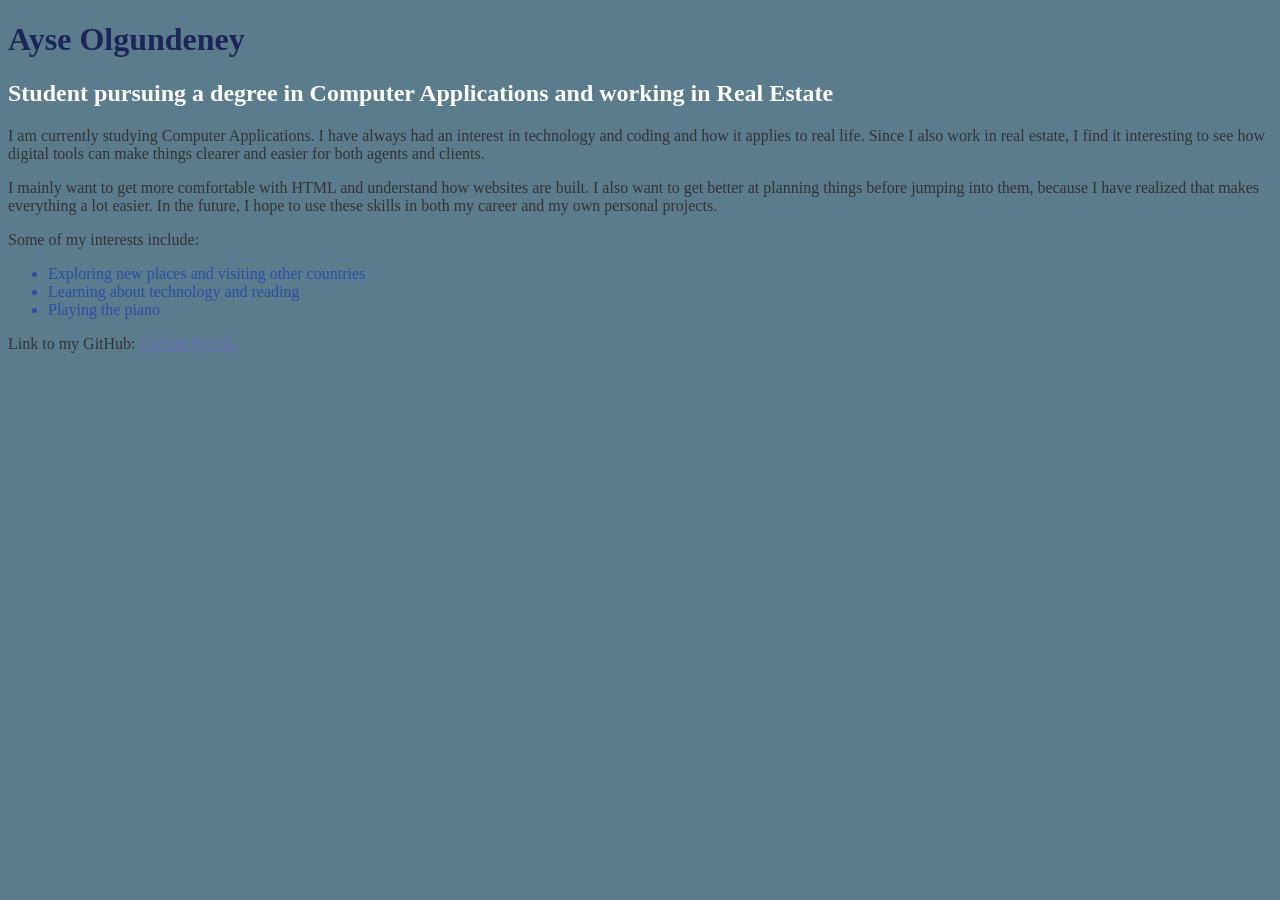
==== index.html @ 5133e2b3 "Initial commit" ====
<!doctype html>
<html lang="en-US">
  <head>
    <meta charset="utf-8" />
    <meta name="viewport" content="width=device-width" />
    <title>My Personal Introduction</title>
    <link rel="stylesheet" href="style.css">
  </head>

  <body>
    <h1>Ayse Olgundeney</h1>

    <h2>Student pursuing a degree in Computer Applications and working in Real Estate</h2>

    <p>
      I am currently studying Computer Applications. I have always had an interest in technology and coding and how it applies to real life. Since I also work in real estate, I find it interesting to see how digital tools can make things clearer and easier for both agents and clients.
    </p>

    <p>
     I mainly want to get more comfortable with HTML and understand how websites are built. I also want to get better at planning things before jumping into them, because I have realized that makes everything a lot easier. In the future, I hope to use these skills in both my career and my own personal projects.
    </p>

    <p>Some of my interests include:</p>

    <ul>
      <li>Exploring new places and visiting other countries</li>
      <li>Learning about technology and reading</li>
      <li>Playing the piano</li>
    </ul>

    <p>
      Link to my GitHub:
      <a href="https://github.com/olgunayse">GitHub Profile</a>
    </p>
  </body>
</html>
---- style.css ----
body {
  background-color: #5b7c8c;
}

h1 {
  color: #1b2558; 
}

h2 {
  color: #ffffff;
}

p {
  color: #333333; 
}

li {
  color: #2c4ca7;
}

a {
  color: #6a6bb8;
}
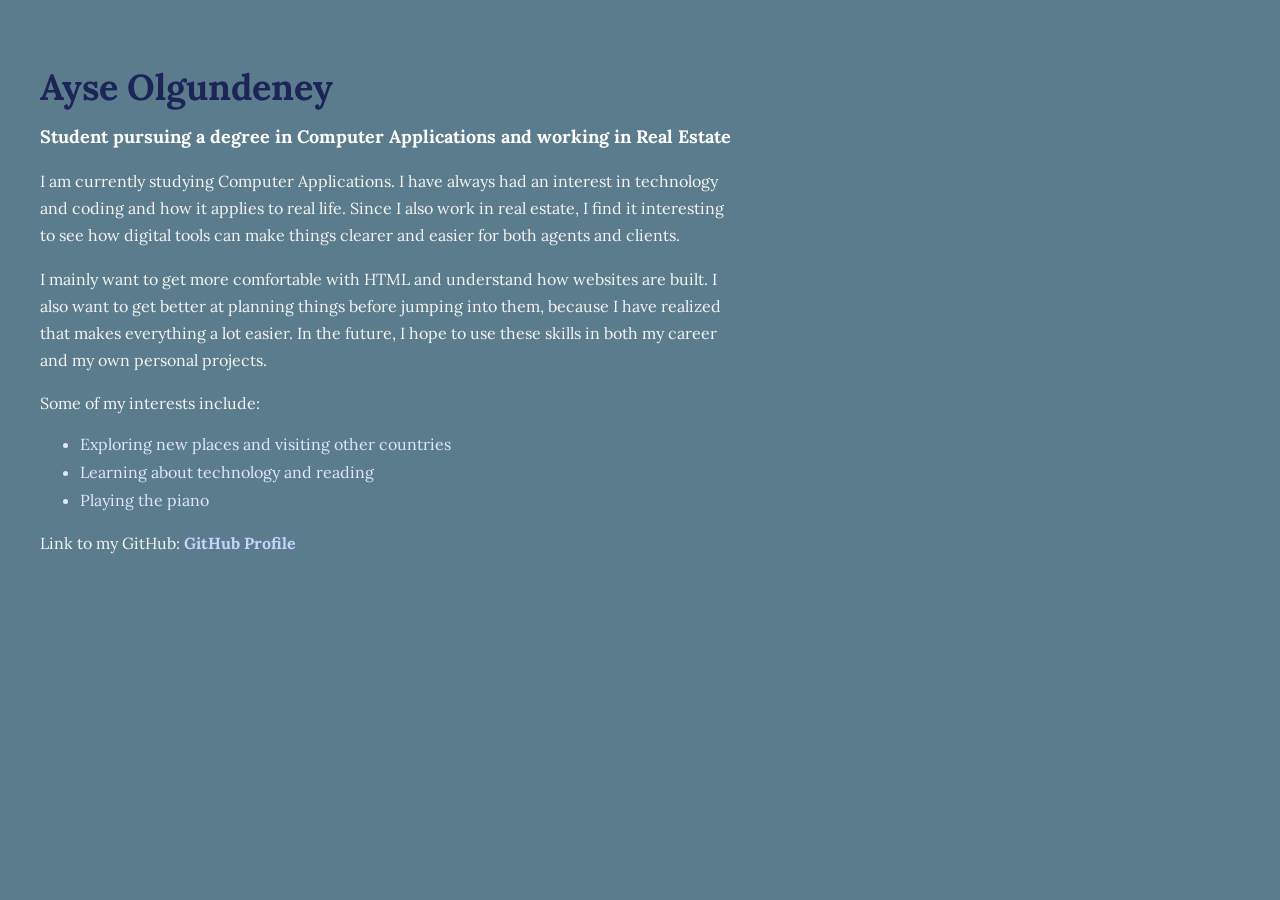
==== commit 550ddb44: "update index" ====
--- a/index.html
+++ b/index.html
@@ -4,6 +4,7 @@
     <meta charset="utf-8" />
     <meta name="viewport" content="width=device-width" />
     <title>My Personal Introduction</title>
+    <link href="https://fonts.googleapis.com/css2?family=Lora&display=swap" rel="stylesheet">
     <link rel="stylesheet" href="style.css">
   </head>
 
--- a/style.css
+++ b/style.css
@@ -1,23 +1,54 @@
 body {
   background-color: #5b7c8c;
+  margin: 0;
+  padding: 0;
+  font-family: 'Lora', serif;
 }
 
-h1 {
-  color: #1b2558; 
+/* Main container look */
+body {
+  padding: 40px;
 }
 
+/* Title */
+h1 {
+  color: #1b2558;
+  font-size: 36px;
+  margin-bottom: 10px;
+}
+
+/* Subtitle */
 h2 {
   color: #ffffff;
+  font-size: 18px;
+  margin-bottom: 20px;
 }
 
+/* Paragraphs */
 p {
-  color: #333333; 
+  color: #f5f5f5;
+  line-height: 1.7;
+  margin-bottom: 15px;
+  max-width: 700px;
+}
+
+/* List */
+ul {
+  margin-bottom: 20px;
 }
 
 li {
-  color: #2c4ca7;
+  color: #e0e6ff;
+  margin-bottom: 8px;
 }
 
+/* Links */
 a {
-  color: #6a6bb8;
+  color: #c7d2ff;
+  text-decoration: none;
+  font-weight: bold;
+}
+
+a:hover {
+  text-decoration: underline;
 }
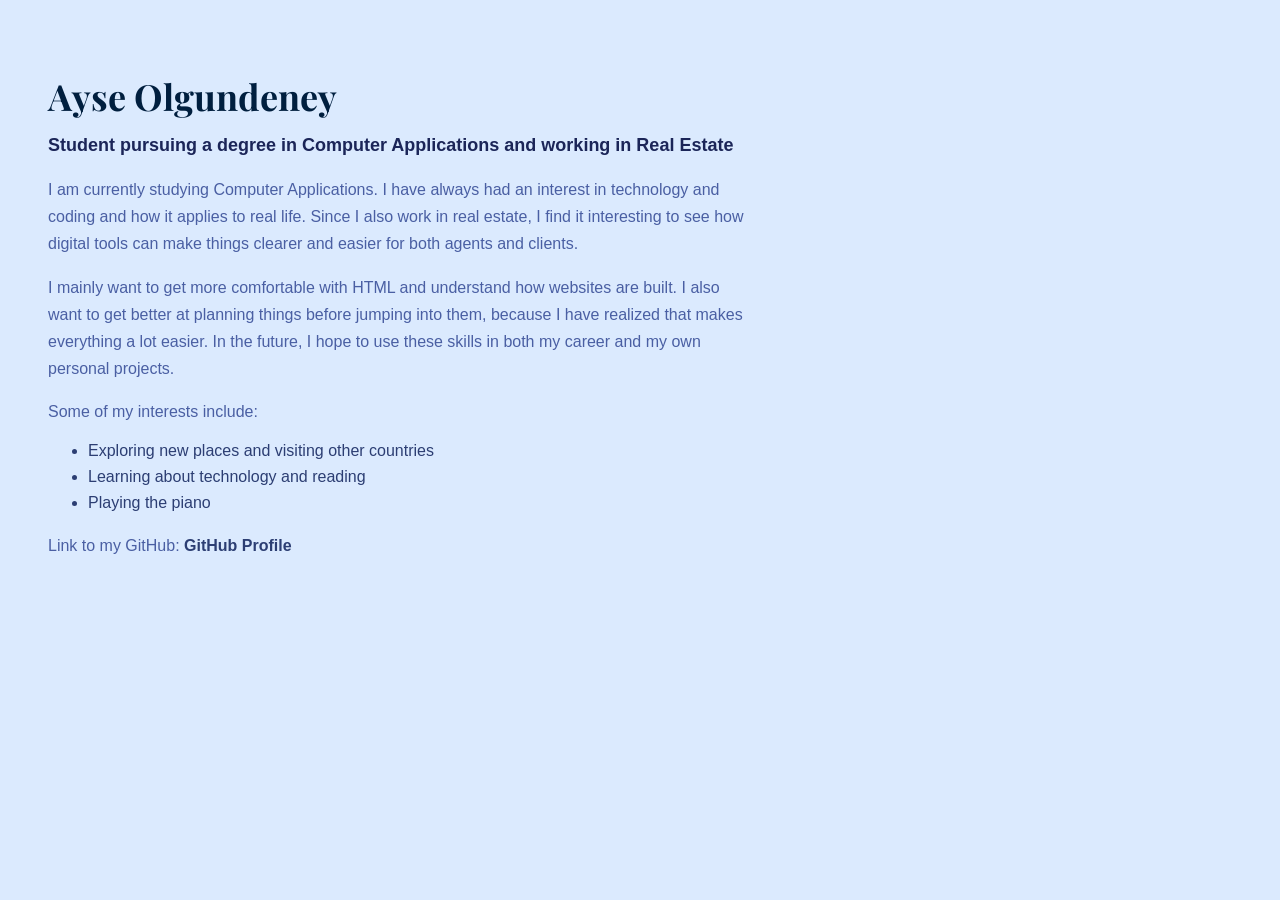
==== commit 57c44841: "update index and style" ====
--- a/index.html
+++ b/index.html
@@ -4,7 +4,7 @@
     <meta charset="utf-8" />
     <meta name="viewport" content="width=device-width" />
     <title>My Personal Introduction</title>
-    <link href="https://fonts.googleapis.com/css2?family=Lora&display=swap" rel="stylesheet">
+    <link href="https://fonts.googleapis.com/css2?family=Playfair+Display&display=swap" rel="stylesheet">
     <link rel="stylesheet" href="style.css">
   </head>
 
--- a/style.css
+++ b/style.css
@@ -1,32 +1,28 @@
-body {
-  background-color: #5b7c8c;
-  margin: 0;
-  padding: 0;
-  font-family: 'Lora', serif;
-}
-
 /* Main container look */
 body {
   padding: 40px;
+  background-color: #dbeafe;
+  font-family: Arial, sans-serif; /* everything else = sans serif */
 }
 
 /* Title */
 h1 {
-  color: #1b2558;
+  color: #001f3f;
   font-size: 36px;
   margin-bottom: 10px;
+  font-family: 'Playfair Display', serif; /* your name */
 }
 
 /* Subtitle */
 h2 {
-  color: #ffffff;
+  color: #1b2558;
   font-size: 18px;
   margin-bottom: 20px;
 }
 
 /* Paragraphs */
 p {
-  color: #f5f5f5;
+  color: #4a5fa3;
   line-height: 1.7;
   margin-bottom: 15px;
   max-width: 700px;
@@ -38,13 +34,13 @@
 }
 
 li {
-  color: #e0e6ff;
+  color: #2c3e73;
   margin-bottom: 8px;
 }
 
 /* Links */
 a {
-  color: #c7d2ff;
+  color: #2c3e73;
   text-decoration: none;
   font-weight: bold;
 }
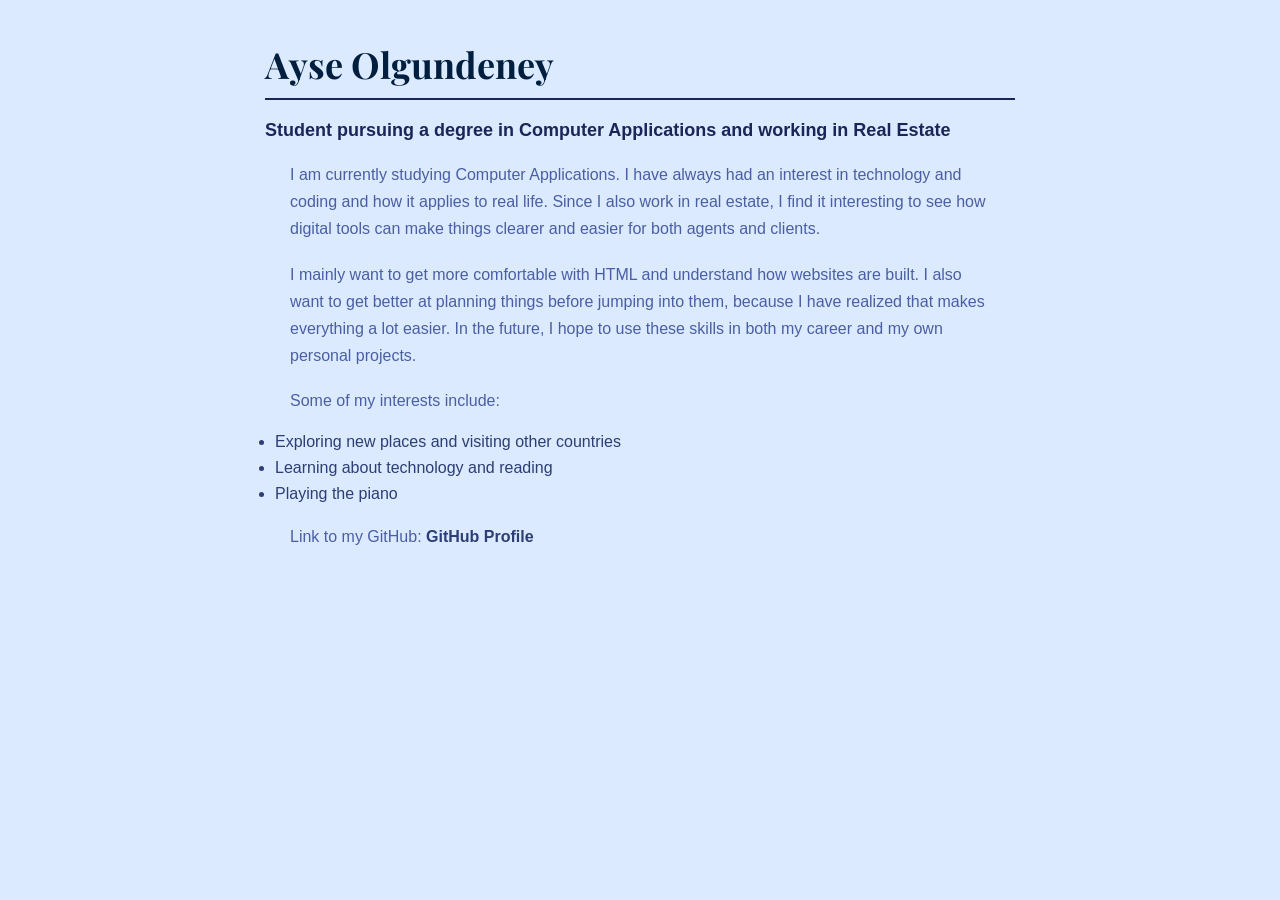
==== commit 52aac652: "update style and index" ====
--- a/index.html
+++ b/index.html
@@ -4,7 +4,7 @@
     <meta charset="utf-8" />
     <meta name="viewport" content="width=device-width" />
     <title>My Personal Introduction</title>
-    <link href="https://fonts.googleapis.com/css2?family=Playfair+Display&display=swap" rel="stylesheet">
+   <link href="https://fonts.googleapis.com/css2?family=Playfair+Display&display=swap" rel="stylesheet">
     <link rel="stylesheet" href="style.css">
   </head>
 
--- a/style.css
+++ b/style.css
@@ -1,36 +1,43 @@
-/* Main container look */
 body {
+  background-color: #dbeafe;
+  margin: 0;
   padding: 40px;
-  background-color: #dbeafe;
-  font-family: Arial, sans-serif; /* everything else = sans serif */
+  font-family: Arial, sans-serif;
 }
 
-/* Title */
+body > * {
+  max-width: 750px;
+  margin-left: auto;
+  margin-right: auto;
+}
+
 h1 {
   color: #001f3f;
   font-size: 36px;
+  margin-top: 0;
   margin-bottom: 10px;
-  font-family: 'Playfair Display', serif; /* your name */
+  font-family: 'Playfair Display', serif;
+  border-bottom: 2px solid #1b2558;
+  padding-bottom: 10px;
 }
 
-/* Subtitle */
 h2 {
   color: #1b2558;
   font-size: 18px;
+  margin-top: 20px;
   margin-bottom: 20px;
 }
 
-/* Paragraphs */
 p {
   color: #4a5fa3;
   line-height: 1.7;
-  margin-bottom: 15px;
+  margin-bottom: 18px;
   max-width: 700px;
 }
 
-/* List */
 ul {
   margin-bottom: 20px;
+  padding-left: 20px;
 }
 
 li {
@@ -38,13 +45,14 @@
   margin-bottom: 8px;
 }
 
-/* Links */
 a {
   color: #2c3e73;
   text-decoration: none;
   font-weight: bold;
+  transition: 0.2s;
 }
 
 a:hover {
+  color: #001f3f;
   text-decoration: underline;
 }
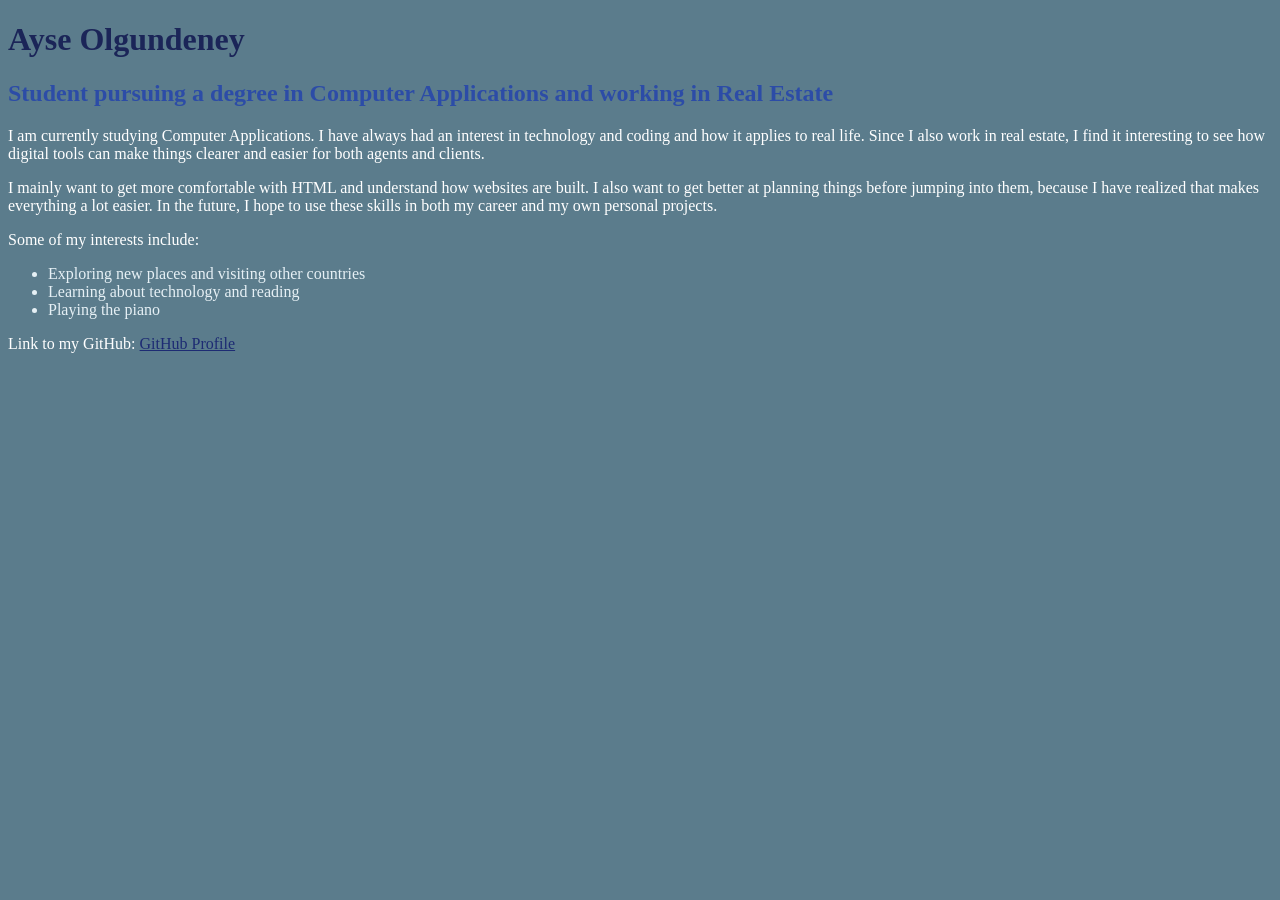
==== commit 0c70af0e: "updated based on exercise 4" ====
--- a/index.html
+++ b/index.html
@@ -4,7 +4,6 @@
     <meta charset="utf-8" />
     <meta name="viewport" content="width=device-width" />
     <title>My Personal Introduction</title>
-   <link href="https://fonts.googleapis.com/css2?family=Playfair+Display&display=swap" rel="stylesheet">
     <link rel="stylesheet" href="style.css">
   </head>
 
--- a/style.css
+++ b/style.css
@@ -1,58 +1,23 @@
 body {
-  background-color: #dbeafe;
-  margin: 0;
-  padding: 40px;
-  font-family: Arial, sans-serif;
-}
-
-body > * {
-  max-width: 750px;
-  margin-left: auto;
-  margin-right: auto;
+  background-color: #5b7c8c; /* light blue */
 }
 
 h1 {
-  color: #001f3f;
-  font-size: 36px;
-  margin-top: 0;
-  margin-bottom: 10px;
-  font-family: 'Playfair Display', serif;
-  border-bottom: 2px solid #1b2558;
-  padding-bottom: 10px;
+  color: #1b2558; /* darkest purple */
 }
 
 h2 {
-  color: #1b2558;
-  font-size: 18px;
-  margin-top: 20px;
-  margin-bottom: 20px;
+  color: #2c4ca7;
 }
 
 p {
-  color: #4a5fa3;
-  line-height: 1.7;
-  margin-bottom: 18px;
-  max-width: 700px;
-}
-
-ul {
-  margin-bottom: 20px;
-  padding-left: 20px;
+  color: #ffffff; /* white for contrast */
 }
 
 li {
-  color: #2c3e73;
-  margin-bottom: 8px;
+  color: #e6f0f5; /* softer light text (optional but nicer) */
 }
 
 a {
-  color: #2c3e73;
-  text-decoration: none;
-  font-weight: bold;
-  transition: 0.2s;
-}
-
-a:hover {
-  color: #001f3f;
-  text-decoration: underline;
+  color: #1d2b73;
 }
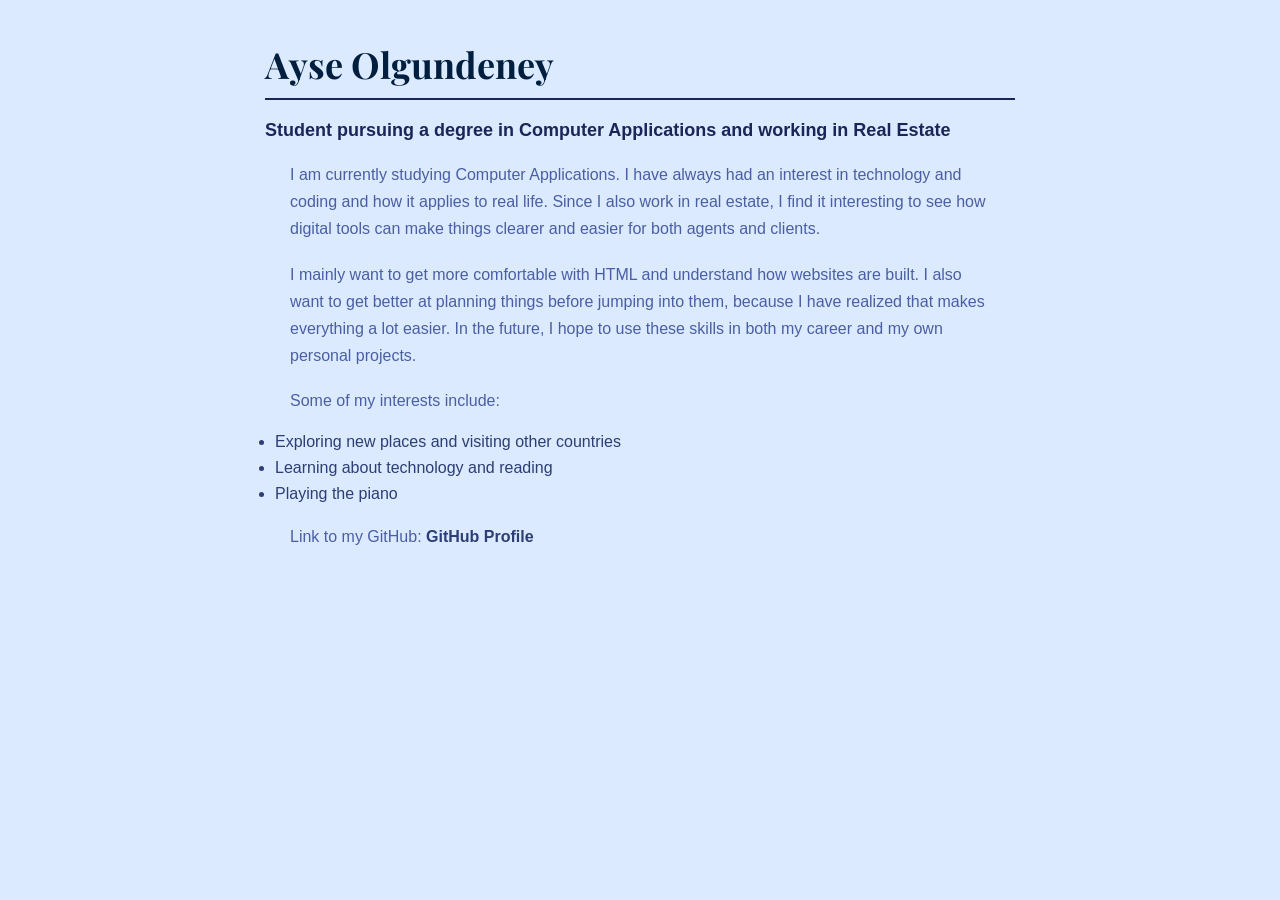
==== commit 6d78f55f: "updated index and style" ====
--- a/index.html
+++ b/index.html
@@ -4,6 +4,7 @@
     <meta charset="utf-8" />
     <meta name="viewport" content="width=device-width" />
     <title>My Personal Introduction</title>
+    <link href="https://fonts.googleapis.com/css2?family=Playfair+Display&display=swap" rel="stylesheet">
     <link rel="stylesheet" href="style.css">
   </head>
 
--- a/style.css
+++ b/style.css
@@ -1,23 +1,58 @@
 body {
-  background-color: #5b7c8c; /* light blue */
+  background-color: #dbeafe;
+  margin: 0;
+  padding: 40px;
+  font-family: Arial, sans-serif;
+}
+
+body > * {
+  max-width: 750px;
+  margin-left: auto;
+  margin-right: auto;
 }
 
 h1 {
-  color: #1b2558; /* darkest purple */
+  color: #001f3f;
+  font-size: 36px;
+  margin-top: 0;
+  margin-bottom: 10px;
+  font-family: 'Playfair Display', serif;
+  border-bottom: 2px solid #1b2558;
+  padding-bottom: 10px;
 }
 
 h2 {
-  color: #2c4ca7;
+  color: #1b2558;
+  font-size: 18px;
+  margin-top: 20px;
+  margin-bottom: 20px;
 }
 
 p {
-  color: #ffffff; /* white for contrast */
+  color: #4a5fa3;
+  line-height: 1.7;
+  margin-bottom: 18px;
+  max-width: 700px;
+}
+
+ul {
+  margin-bottom: 20px;
+  padding-left: 20px;
 }
 
 li {
-  color: #e6f0f5; /* softer light text (optional but nicer) */
+  color: #2c3e73;
+  margin-bottom: 8px;
 }
 
 a {
-  color: #1d2b73;
+  color: #2c3e73;
+  text-decoration: none;
+  font-weight: bold;
+  transition: 0.2s;
+}
+
+a:hover {
+  color: #001f3f;
+  text-decoration: underline;
 }
